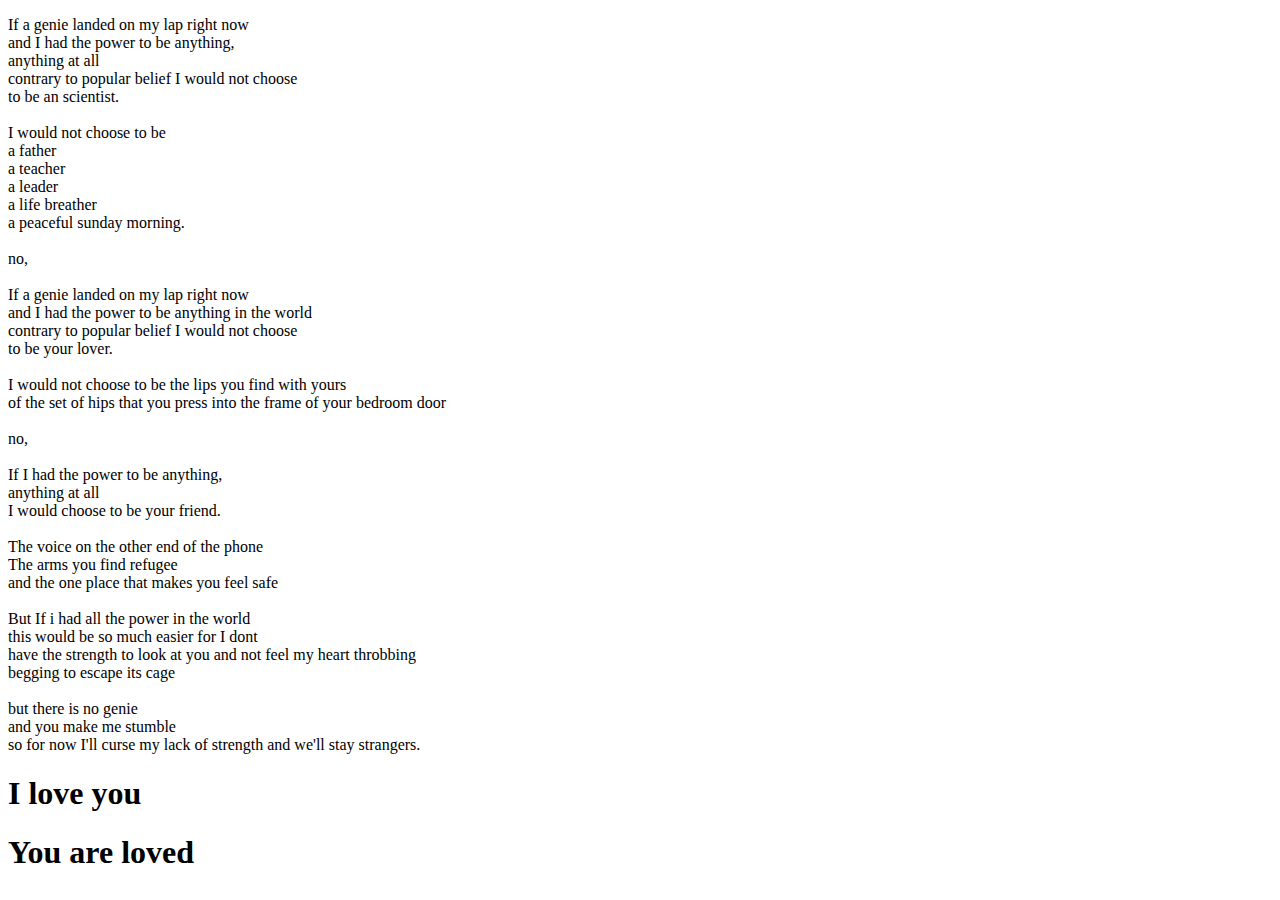
==== index.html @ 54ec850f "Rename genie.html to index.html" ====
<!DOCTYPE html>

<html>
	<head>
		<title>Genie</title>
        <link rel="stylesheet" href="style.css">
	</head>

	<body>	

        <p>
            If a genie landed on my lap right now<br>
            and I had the power to be anything,<br>
            anything at all<br>
            contrary to popular belief I would not choose<br>
            to be an scientist.<br>
            <br>
            I would not choose to be<br>
            a father<br>
            a teacher<br>
            a leader<br>
            a life breather<br>
            a peaceful sunday morning.<br>
            <br>
            no,<br>
            <br>
            If a genie landed on my lap right now<br>
            and I had the power to be anything in the world<br>
            contrary to popular belief I would not choose<br>
            to be your lover.<br>
            <br>
            I would not choose to be the lips you find with yours<br>
            of the set of hips that you press into the frame of your bedroom door<br>
            <br>
            no,<br>
            <br>
            If I had the power to be anything,<br>
            anything at all<br>
            I would choose to be your friend.<br>
            <br>
            The voice on the other end of the phone<br>
            The arms you find refugee<br>
            and the one place that makes you feel safe<br>
            <br>
            But If i had all the power in the world<br>
            this would be so much easier for I dont<br>
            have the strength to look at you and not feel my heart throbbing<br>
            begging to escape its cage<br>
            <br>
            but there is no genie<br>
            and you make me stumble<br>
            so for now I'll curse my lack of strength and we'll stay strangers.<br>
        </p>

        <h1>I love you</h1>
        <h1>You are loved</h1>
        
	</body>

</html>
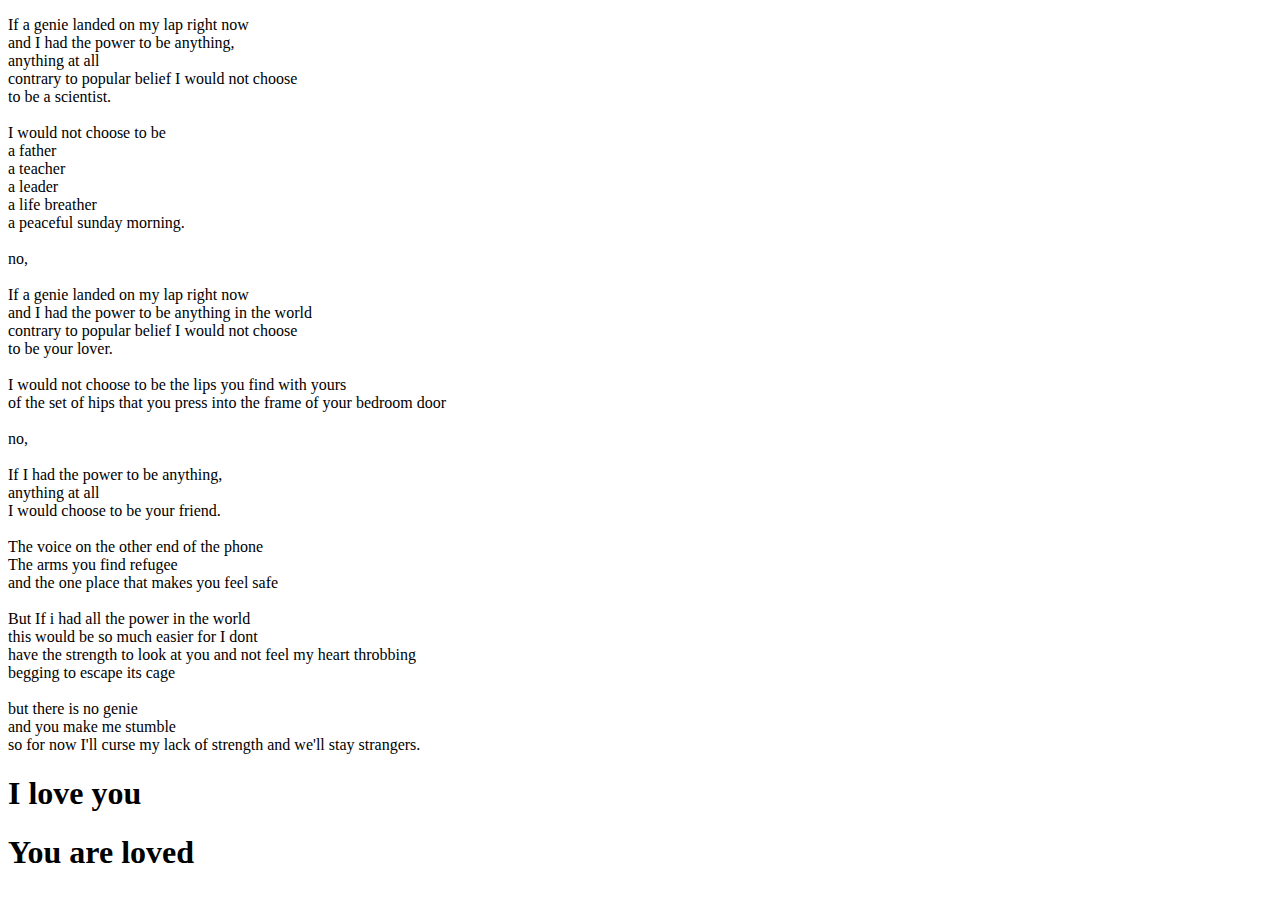
==== commit 34125988: "Update index.html" ====
--- a/index.html
+++ b/index.html
@@ -2,7 +2,7 @@
 
 <html>
 	<head>
-		<title>Genie</title>
+		<title>Genie :)</title>
         <link rel="stylesheet" href="style.css">
 	</head>
 
@@ -13,7 +13,7 @@
             and I had the power to be anything,<br>
             anything at all<br>
             contrary to popular belief I would not choose<br>
-            to be an scientist.<br>
+            to be a scientist.<br>
             <br>
             I would not choose to be<br>
             a father<br>
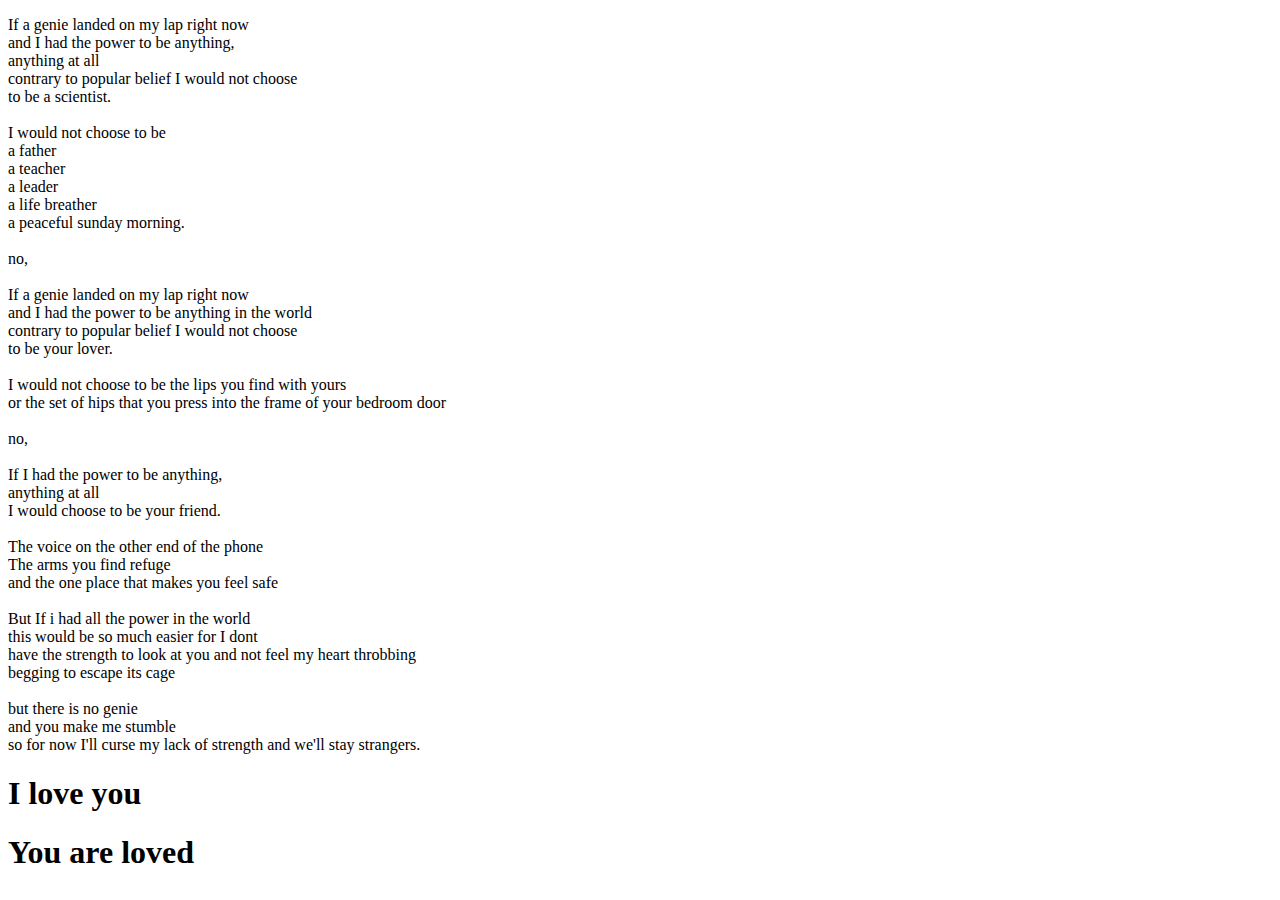
==== commit f703b7a8: "Update index.html" ====
--- a/index.html
+++ b/index.html
@@ -30,7 +30,7 @@
             to be your lover.<br>
             <br>
             I would not choose to be the lips you find with yours<br>
-            of the set of hips that you press into the frame of your bedroom door<br>
+            or the set of hips that you press into the frame of your bedroom door<br>
             <br>
             no,<br>
             <br>
@@ -39,7 +39,7 @@
             I would choose to be your friend.<br>
             <br>
             The voice on the other end of the phone<br>
-            The arms you find refugee<br>
+            The arms you find refuge<br>
             and the one place that makes you feel safe<br>
             <br>
             But If i had all the power in the world<br>
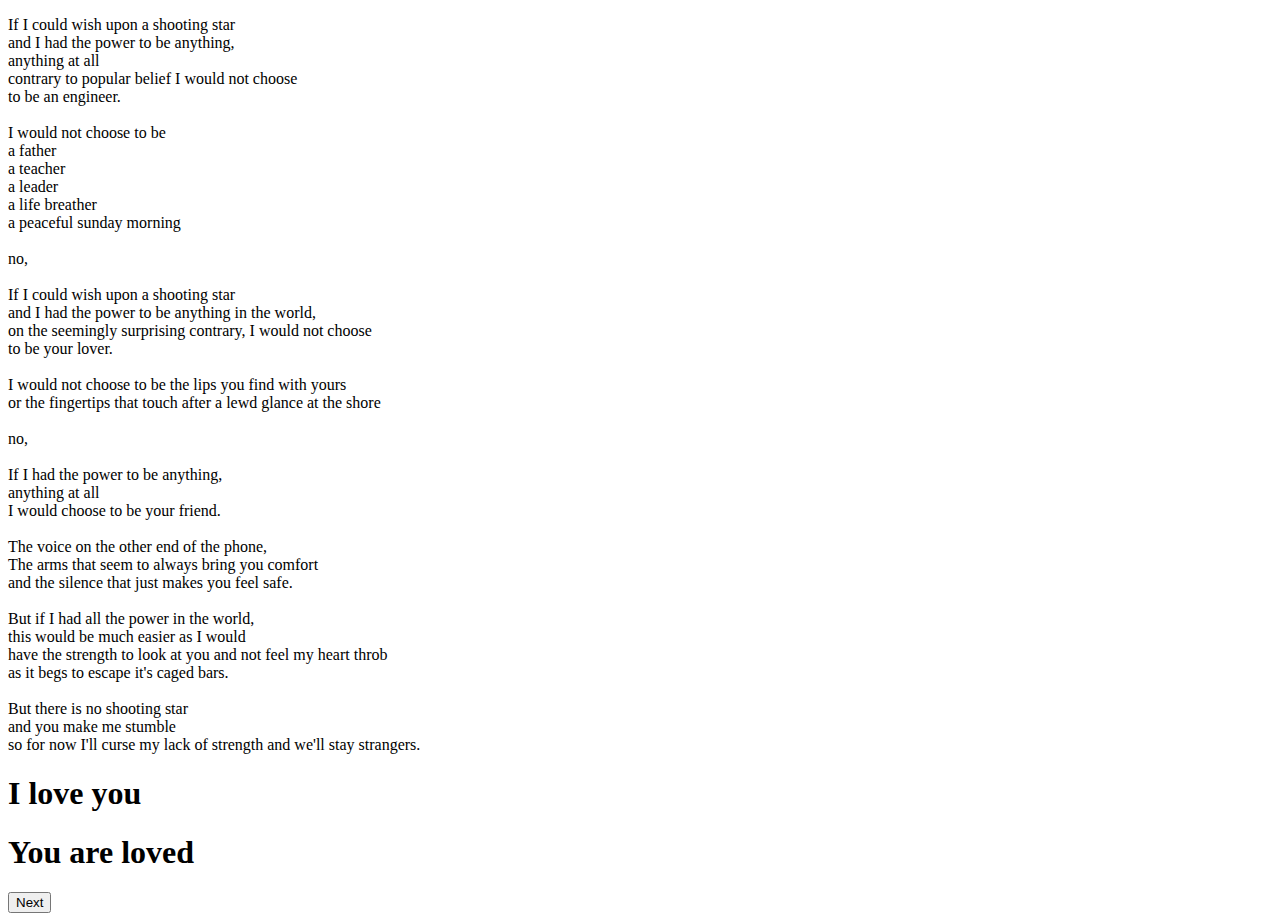
==== commit 5c8ce9e4: "Update index.html" ====
--- a/index.html
+++ b/index.html
@@ -2,52 +2,52 @@
 
 <html>
 	<head>
-		<title>Genie :)</title>
+		<title>Catalogue of Regrets</title>
         <link rel="stylesheet" href="style.css">
 	</head>
 
 	<body>	
 
-        <p>
-            If a genie landed on my lap right now<br>
+        <p id = "theText">
+            If I could wish upon a shooting star<br>
             and I had the power to be anything,<br>
             anything at all<br>
             contrary to popular belief I would not choose<br>
-            to be a scientist.<br>
+            to be an engineer.<br>
             <br>
             I would not choose to be<br>
             a father<br>
             a teacher<br>
             a leader<br>
             a life breather<br>
-            a peaceful sunday morning.<br>
+            a peaceful sunday morning<br>
             <br>
             no,<br>
             <br>
-            If a genie landed on my lap right now<br>
-            and I had the power to be anything in the world<br>
-            contrary to popular belief I would not choose<br>
+            If I could wish upon a shooting star<br>
+            and I had the power to be anything in the world,<br>
+            on the seemingly surprising contrary, I would not choose<br>
             to be your lover.<br>
             <br>
             I would not choose to be the lips you find with yours<br>
-            or the set of hips that you press into the frame of your bedroom door<br>
-            <br>
+            or the fingertips that touch after a lewd glance at the shore<br>
+            <br> 
             no,<br>
             <br>
             If I had the power to be anything,<br>
             anything at all<br>
             I would choose to be your friend.<br>
             <br>
-            The voice on the other end of the phone<br>
-            The arms you find refuge<br>
-            and the one place that makes you feel safe<br>
+            The voice on the other end of the phone,<br>
+            The arms that seem to always bring you comfort<br>
+            and the silence that just makes you feel safe.<br>
             <br>
-            But If i had all the power in the world<br>
-            this would be so much easier for I dont<br>
-            have the strength to look at you and not feel my heart throbbing<br>
-            begging to escape its cage<br>
+            But if I had all the power in the world,<br>
+            this would be much easier as I would<br>
+            have the strength to look at you and not feel my heart throb<br>
+            as it begs to escape it's caged bars.<br>
             <br>
-            but there is no genie<br>
+            But there is no shooting star<br>
             and you make me stumble<br>
             so for now I'll curse my lack of strength and we'll stay strangers.<br>
         </p>
@@ -55,6 +55,10 @@
         <h1>I love you</h1>
         <h1>You are loved</h1>
         
+        <button class="button-30" role="button" onclick = "next()">Next</button>
+
+        <script src="script.js"></script>
+
 	</body>
 
 </html>
